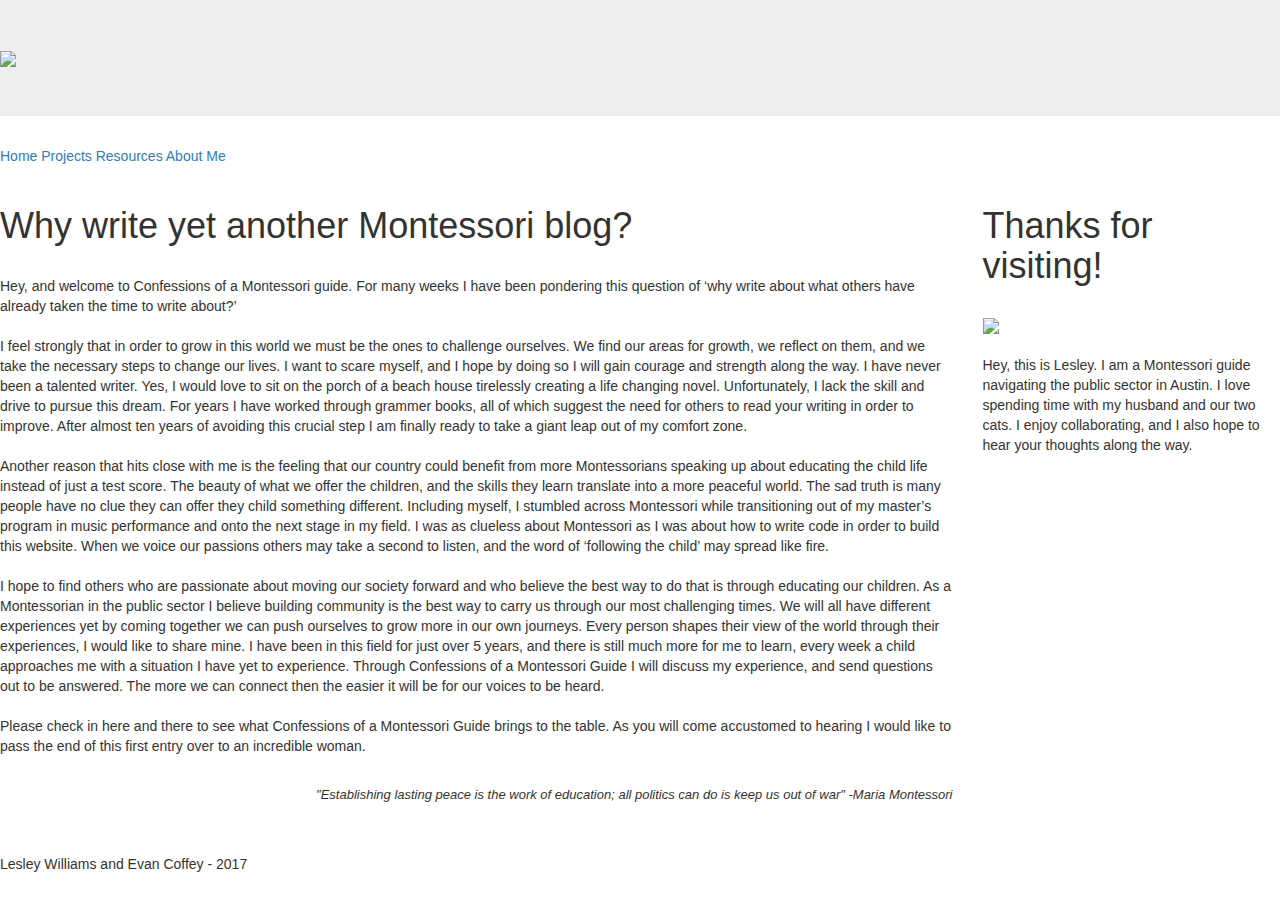
==== index.html @ 6abe3141 "Test" ====
<!DOCTYPE html>
<html>
<head>
	<title>Lesley's website - Home</title>
	<!--Google Font-->
	<link href="https://fonts.googleapis.com/css?family=EB+Garamond|Source+Sans+Pro|Ubuntu" rel="stylesheet">	
	<!-- Latest compiled and minified CSS -->
	<link rel="stylesheet" href="https://maxcdn.bootstrapcdn.com/bootstrap/3.3.7/css/bootstrap.min.css" integrity="sha384-BVYiiSIFeK1dGmJRAkycuHAHRg32OmUcww7on3RYdg4Va+PmSTsz/K68vbdEjh4u" crossorigin="anonymous">
	<!--CSS Reset file-->
	<link rel="stylesheet" type="text/css" href="assets/css/reset.css">
	<!--External CSS file-->
	<link rel="stylesheet" type="text/css" href="assets/css/style.css">
	<!--jQuery link-->
    <script src="https://ajax.googleapis.com/ajax/libs/jquery/3.1.0/jquery.min.js"></script>
	<!--External JS file-->
	<script type="text/javascript" src="assets/javascript/app.js"></script>
</head>
<body>

<!--Logo-->
<div class="jumbotron">
  <img src="assets/images/croppedLogo-1.png" height="160px" width="auto">
</div>

<!--Header, with links to Home, About Me, Resources, and Projects-->
<div id="header">
	<a href="index.html" class="navBarLink">Home</a>
	<a href="projects.html" class="navBarLink">Projects</a>
	<a href="resources.html" class="navBarLink">Resources</a>
	<a href="aboutMe.html" class="navBarLink">About Me</a>
</div>

<!--Main page content-->
<div id="mainSection">

	<div class="row">
	  <div class="col-md-9" id="leftContent">
	  	<br>
		<h1>Why write yet another Montessori blog?</h1>
		<br>
		<p>
			Hey, and welcome to Confessions of a Montessori guide. For many weeks I have been pondering this question of ‘why write about what others have already taken the time to write about?’
			<br><br>
			I feel strongly that in order to grow in this world we must be the ones to challenge ourselves. We find our areas for growth, we reflect on them, and we take the necessary steps to change our lives. I want to scare myself, and I hope by doing so I will gain courage and strength along the way. I have never been a talented writer. Yes, I would love to sit on the porch of a beach house tirelessly creating a life changing novel. Unfortunately, I lack the skill and drive to pursue this dream. For years I have worked through grammer books, all of which suggest the need for others to read your writing in order to improve. After almost ten years of avoiding this crucial step I am finally ready to take a giant leap out of my comfort zone. 
			<br><br>
			Another reason that hits close with me is the feeling that our country could benefit from more Montessorians speaking up about educating the child life instead of just a test score. The beauty of what we offer the children, and the skills they learn translate into a more peaceful world. The sad truth is many people have no clue they can offer they child something different. Including myself, I stumbled across Montessori while transitioning out of my master’s program in music performance and onto the next stage in my field. I was as clueless about Montessori as I was about how to write code in order to build this website. When we voice our passions others may take a second to listen, and the word of ‘following the child’ may spread like fire. 
			<br><br>
			I hope to find others who are passionate about moving our society forward and who believe the best way to do that is through educating our children. As a Montessorian in the public sector I believe building community is the best way to carry us through our most challenging times. We will all have different experiences yet by coming together we can push ourselves to grow more in our own journeys. Every person shapes their view of the world through their experiences, I would like to share mine. I have been in this field for just over 5 years, and there is still much more for me to learn, every week a child approaches me with a situation I have yet to experience. Through Confessions of a Montessori Guide I will discuss my experience, and send questions out to be answered. The more we can connect then the easier it will be for our voices to be heard. 
			<br><br>
			Please check in here and there to see what Confessions of a Montessori Guide brings to the table. As you will come accustomed to hearing I would like to pass the end of this first entry over to an incredible woman.
			<br><br>
			<!--Indent this to make it look like a quote should-->
			<div style="text-align: right; font-size: small;"><em>"Establishing lasting peace is the work of education; all politics can do is keep us out of war" -Maria Montessori</em></div>
			<br>
		</p>
		<br>
	  </div>
	  <div class="col-md-3" id="rightContent">
	  	<br>
		<h1>Thanks for visiting!</h1>
		<br>
		<img src="assets/images/IMG_6569.jpg" height="170px" width="auto" class="rotateimg90" id="disclaimerPic">
		<br><br>
		<p>
			Hey, this is Lesley. I am a Montessori guide navigating the public sector in Austin. I love spending time with my husband and our two cats. I enjoy collaborating, and I also hope to hear your thoughts along the way. 
		</p>
		<br>
	  </div>
	</div>

</div>

<!--Footer-->
<div id="footer">
Lesley Williams and Evan Coffey - 2017
</div>

</body>
</html>
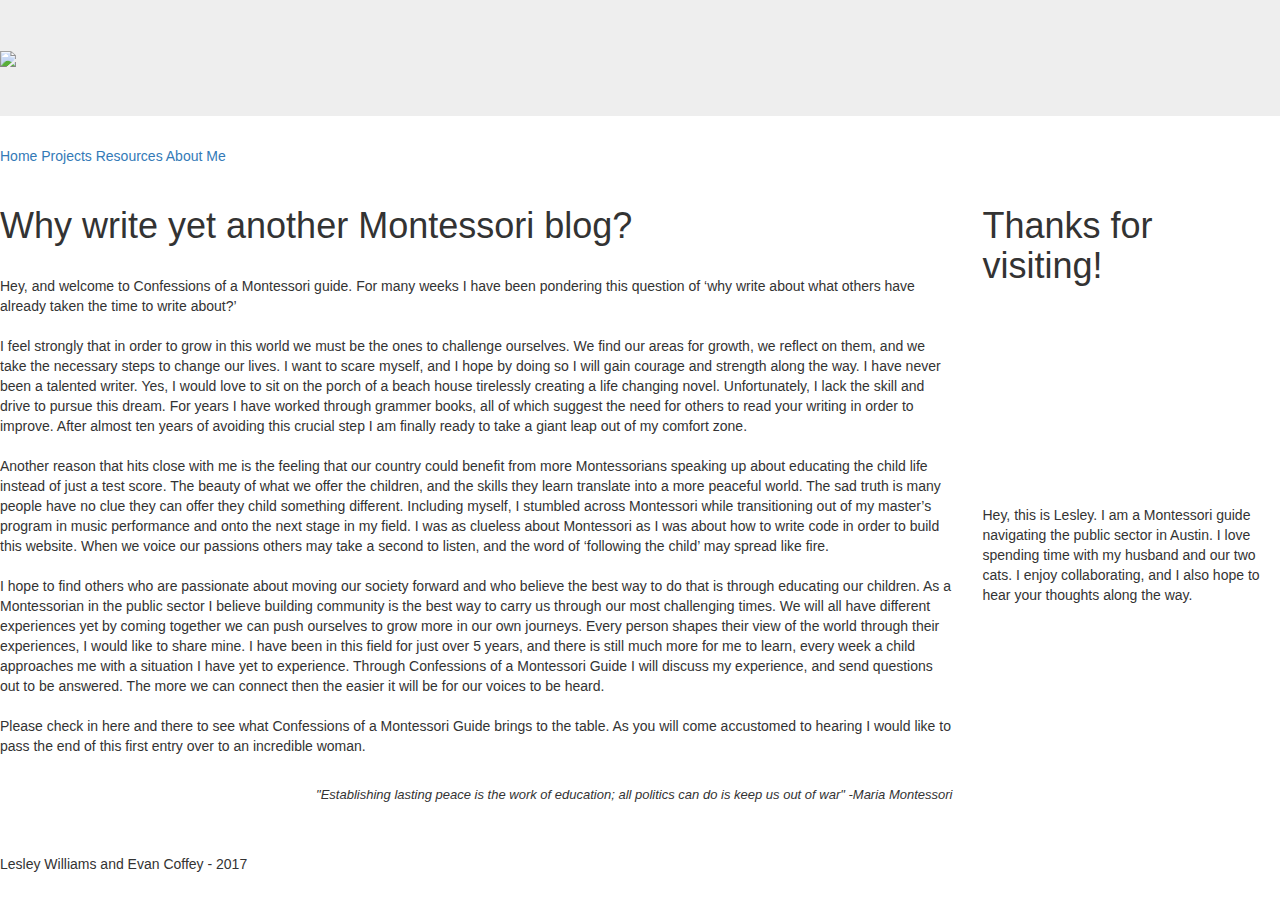
==== commit 3f18696a: "Update" ====
--- a/index.html
+++ b/index.html
@@ -59,7 +59,7 @@
 	  	<br>
 		<h1>Thanks for visiting!</h1>
 		<br>
-		<img src="assets/images/IMG_6569.jpg" height="170px" width="auto" class="rotateimg90" id="disclaimerPic">
+		<img href="assets/images/IMG_6569.jpg" height="170px" width="auto" class="rotateimg90" id="disclaimerPic">
 		<br><br>
 		<p>
 			Hey, this is Lesley. I am a Montessori guide navigating the public sector in Austin. I love spending time with my husband and our two cats. I enjoy collaborating, and I also hope to hear your thoughts along the way. 
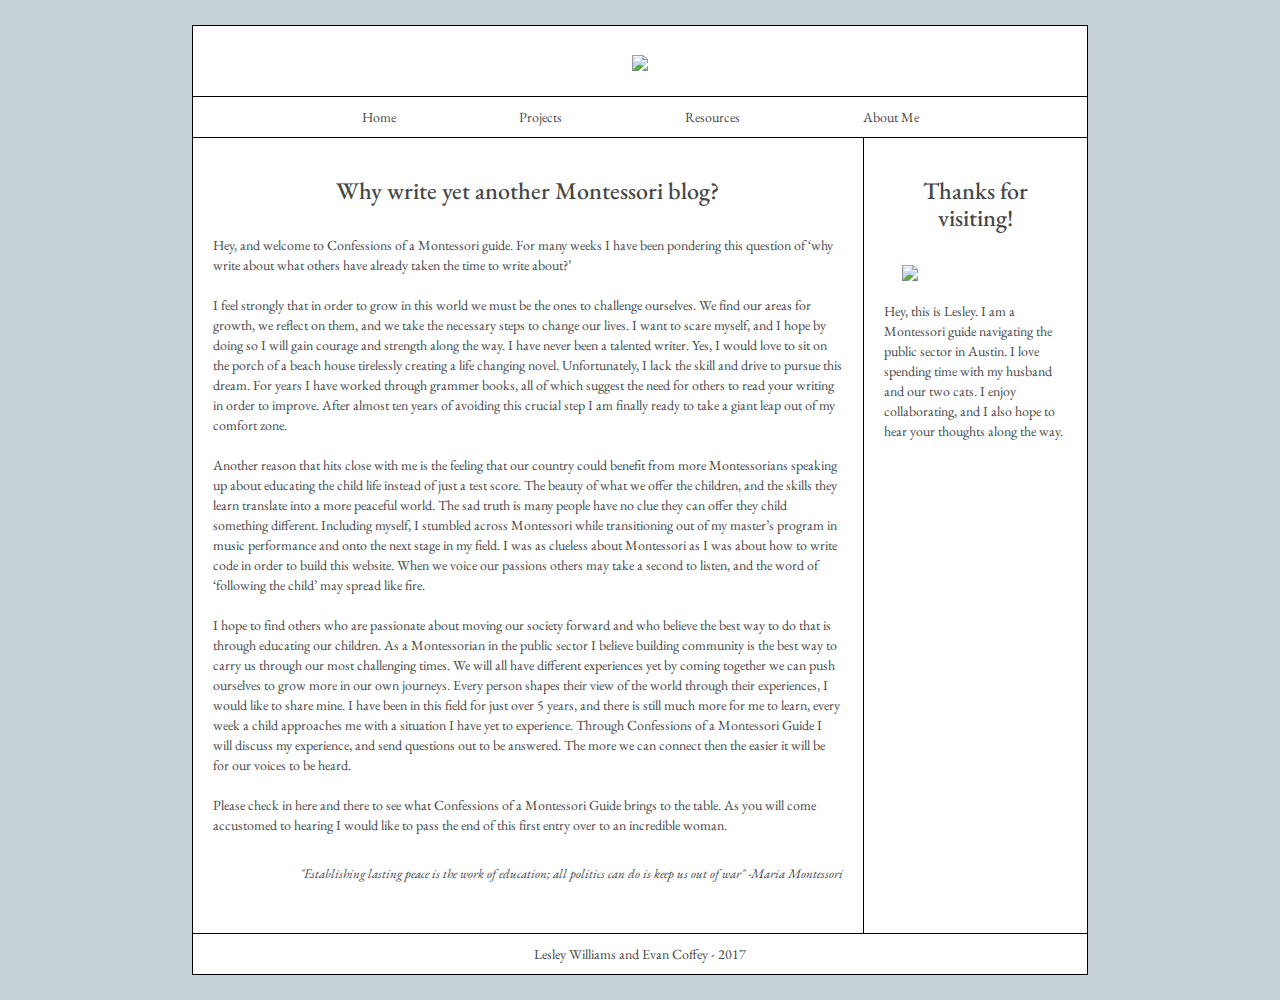
==== commit 386f6f65: "Update" ====
--- a/index.html
+++ b/index.html
@@ -59,7 +59,7 @@
 	  	<br>
 		<h1>Thanks for visiting!</h1>
 		<br>
-		<img href="assets/images/IMG_6569.jpg" height="170px" width="auto" class="rotateimg90" id="disclaimerPic">
+		<img src="https://s24.postimg.org/pf09l8oep/IMG_6569.jpg" height="220px" width="auto" id="disclaimerPic" style="margin-left: 18px">
 		<br><br>
 		<p>
 			Hey, this is Lesley. I am a Montessori guide navigating the public sector in Austin. I love spending time with my husband and our two cats. I enjoy collaborating, and I also hope to hear your thoughts along the way. 
--- a/assets/css/style.css
+++ b/assets/css/style.css
@@ -0,0 +1,119 @@
+body {
+	text-align: center;
+	background-color: #C7D2D6;
+	color: #444747;
+	font-family: 'EB Garamond', serif;
+}
+
+h1 {
+	font-size: x-large;
+	text-align: center;
+}
+
+.contactMeField {
+	width: 400px;
+}
+
+.contactMeMessage {
+	width: 400px;
+	height: 180px;
+}
+
+.rotateimg90 {
+  -webkit-transform:rotate(90deg);
+  -moz-transform: rotate(90deg);
+  -ms-transform: rotate(90deg);
+  -o-transform: rotate(90deg);
+  transform: rotate(90deg);
+}
+
+/*p::first-letter { 
+    font-size: 200%;
+}*/
+
+.navBarLink {
+	padding-left: 60px;
+	padding-right: 60px;
+	text-decoration: none;
+	color: #444747;
+}
+
+#header {
+	width: 70%;
+	margin-left: auto;
+	margin-right: auto;
+	background-color: white;
+	padding-top: 10px;
+	padding-bottom: 10px;
+	border-left: 1px solid black;
+	border-right: 1px solid black;
+}
+
+#footer {
+	width: 70%;
+	margin-bottom: 25px;
+	margin-left: auto;
+	margin-right: auto;
+	background-color: white;
+	padding-top: 10px;
+	padding-bottom: 10px;
+	border-left: 1px solid black;
+	border-bottom: 1px solid black;
+	border-right: 1px solid black;
+}
+
+#mainSection {
+	width: 70%;
+	margin-left: auto;
+	margin-right: auto;
+	background-color: white;
+	border: 1px solid black;
+}
+
+#disclaimerPic {
+}
+
+.jumbotron {
+	width: 70%;
+	margin-left: auto;
+	margin-right: auto;
+	margin-top: 25px;
+	background-color: white;
+	margin-bottom: 0px;
+	border: 1px solid black;
+	padding: 25px;
+}
+
+.row {
+	margin-left: 0;
+	margin-right: 0;
+}
+
+#leftContent {
+	border-right: 1px solid black;
+	text-align: left;
+	padding-left: 20px;
+	padding-right: 20px;
+}
+
+#rightContent {
+	text-align: left;
+	padding-left: 20px;
+	padding-right: 20px;
+}
+
+#bio {
+	text-align: left;
+	padding-left: 20px;
+	padding-right: 20px;
+	border-bottom: 1px solid black;
+}
+
+#professional {
+	border-bottom: 1px solid black;
+}
+
+#textboxMessage { 
+	width: 750px;
+}
+
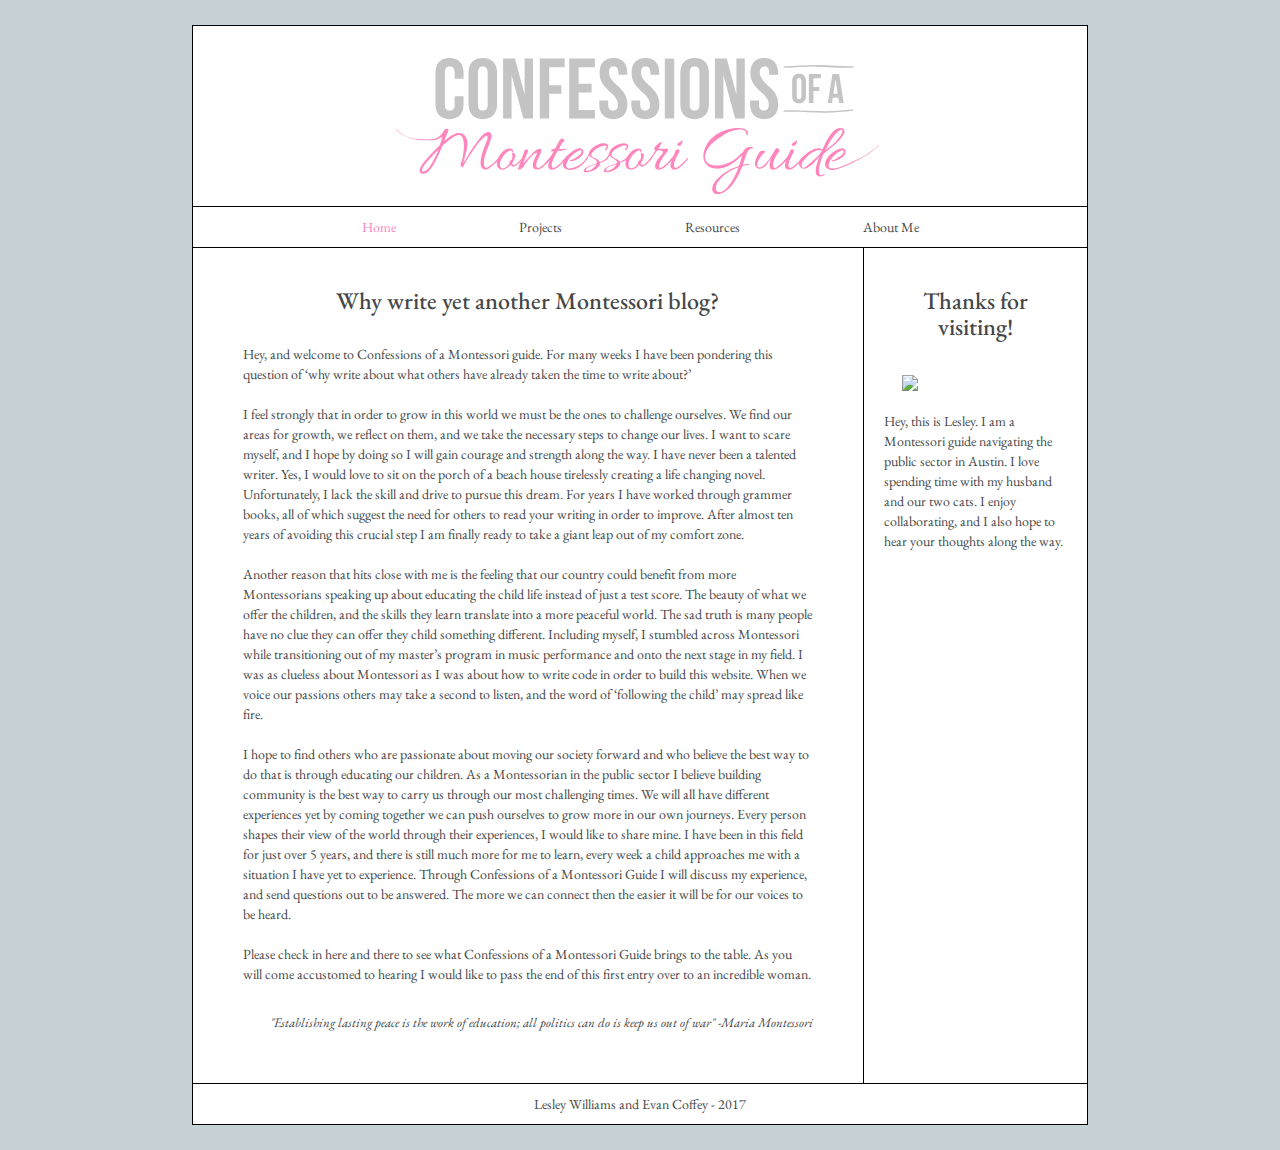
==== commit 8fbf7045: "Update" ====
--- a/index.html
+++ b/index.html
@@ -19,12 +19,12 @@
 
 <!--Logo-->
 <div class="jumbotron">
-  <img src="assets/images/croppedLogo-1.png" height="160px" width="auto">
+  <img src="assets/images/COA_MontessoriGuide.svg" height="160px" width="auto">
 </div>
 
 <!--Header, with links to Home, About Me, Resources, and Projects-->
 <div id="header">
-	<a href="index.html" class="navBarLink">Home</a>
+	<a href="index.html" class="navBarLink" style="color: rgb(255,133,189);">Home</a>
 	<a href="projects.html" class="navBarLink">Projects</a>
 	<a href="resources.html" class="navBarLink">Resources</a>
 	<a href="aboutMe.html" class="navBarLink">About Me</a>
--- a/assets/css/style.css
+++ b/assets/css/style.css
@@ -81,7 +81,8 @@
 	background-color: white;
 	margin-bottom: 0px;
 	border: 1px solid black;
-	padding: 25px;
+	padding-top: 20px;
+	padding-bottom: 0px;
 }
 
 .row {
@@ -92,8 +93,8 @@
 #leftContent {
 	border-right: 1px solid black;
 	text-align: left;
-	padding-left: 20px;
-	padding-right: 20px;
+	padding-left: 50px;
+	padding-right: 50px;
 }
 
 #rightContent {
@@ -104,8 +105,8 @@
 
 #bio {
 	text-align: left;
-	padding-left: 20px;
-	padding-right: 20px;
+	padding-left: 50px;
+	padding-right: 50px;
 	border-bottom: 1px solid black;
 }
 
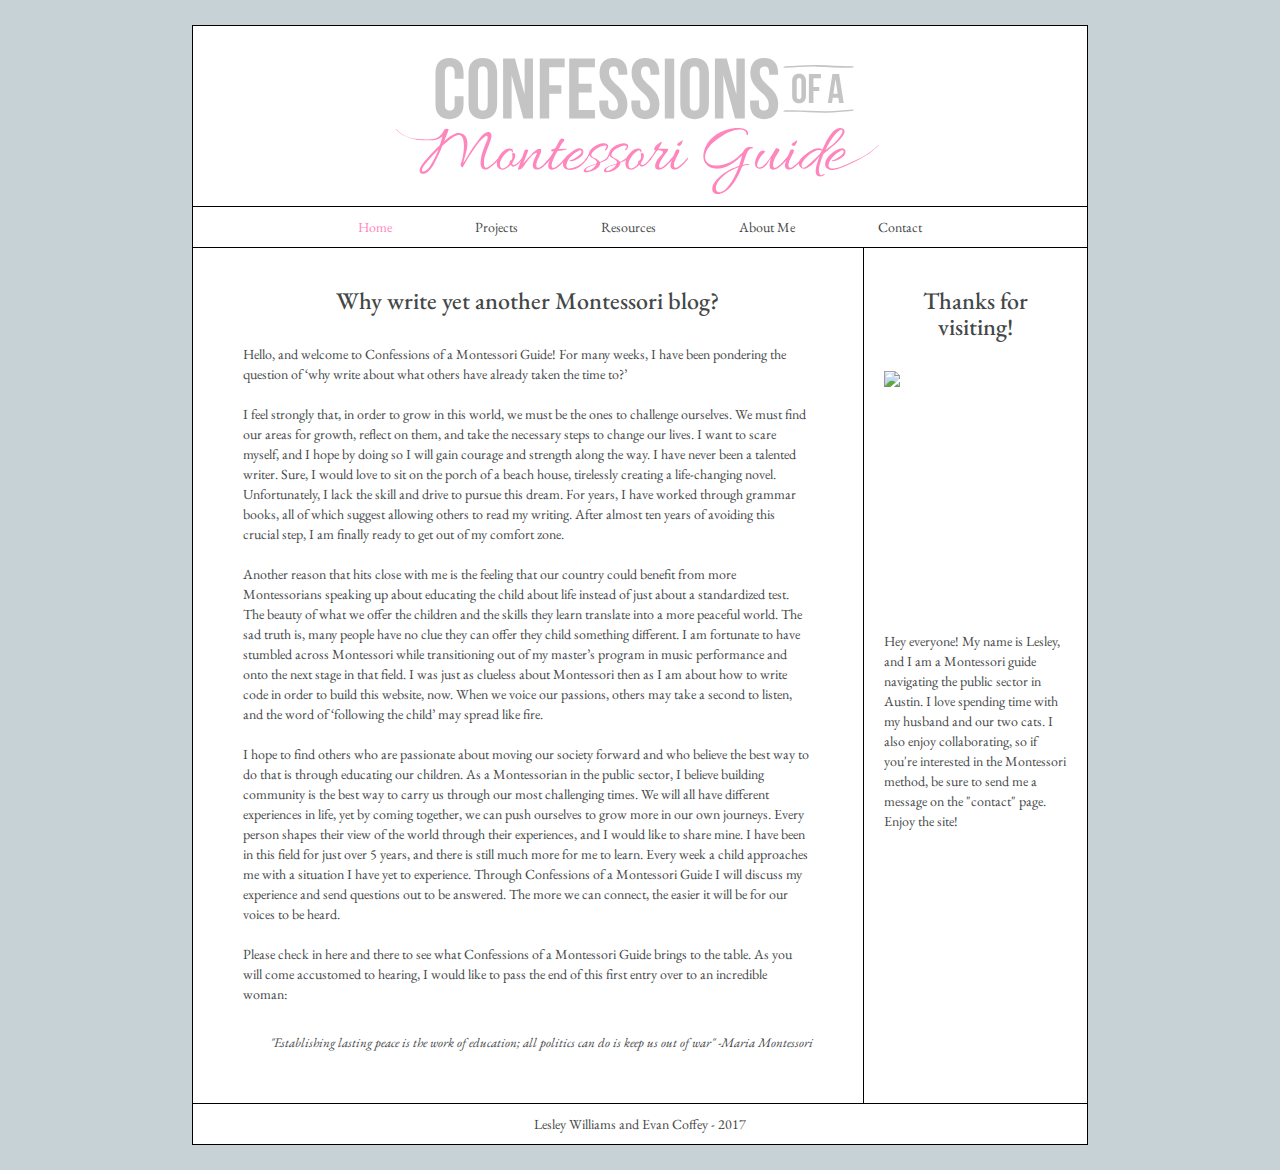
==== commit f5448b3c: "Quite a few modifications.  Media queries added.  Project entry added.  Content edited." ====
--- a/index.html
+++ b/index.html
@@ -19,7 +19,7 @@
 
 <!--Logo-->
 <div class="jumbotron">
-  <img src="assets/images/COA_MontessoriGuide.svg" height="160px" width="auto">
+  <img src="assets/images/COA_MontessoriGuide.svg" id="logoimg">
 </div>
 
 <!--Header, with links to Home, About Me, Resources, and Projects-->
@@ -28,26 +28,27 @@
 	<a href="projects.html" class="navBarLink">Projects</a>
 	<a href="resources.html" class="navBarLink">Resources</a>
 	<a href="aboutMe.html" class="navBarLink">About Me</a>
+	<a href="contact.html" class="navBarLink">Contact</a>
 </div>
 
 <!--Main page content-->
 <div id="mainSection">
 
 	<div class="row">
-	  <div class="col-md-9" id="leftContent">
+	  <div class="col-lg-9 col-md-12" id="leftContent">
 	  	<br>
 		<h1>Why write yet another Montessori blog?</h1>
 		<br>
 		<p>
-			Hey, and welcome to Confessions of a Montessori guide. For many weeks I have been pondering this question of ‘why write about what others have already taken the time to write about?’
+			Hello, and welcome to Confessions of a Montessori Guide!  For many weeks, I have been pondering the question of ‘why write about what others have already taken the time to?’
 			<br><br>
-			I feel strongly that in order to grow in this world we must be the ones to challenge ourselves. We find our areas for growth, we reflect on them, and we take the necessary steps to change our lives. I want to scare myself, and I hope by doing so I will gain courage and strength along the way. I have never been a talented writer. Yes, I would love to sit on the porch of a beach house tirelessly creating a life changing novel. Unfortunately, I lack the skill and drive to pursue this dream. For years I have worked through grammer books, all of which suggest the need for others to read your writing in order to improve. After almost ten years of avoiding this crucial step I am finally ready to take a giant leap out of my comfort zone. 
+			I feel strongly that, in order to grow in this world, we must be the ones to challenge ourselves. We must find our areas for growth, reflect on them, and take the necessary steps to change our lives. I want to scare myself, and I hope by doing so I will gain courage and strength along the way. I have never been a talented writer. Sure, I would love to sit on the porch of a beach house, tirelessly creating a life-changing novel. Unfortunately, I lack the skill and drive to pursue this dream. For years, I have worked through grammar books, all of which suggest allowing others to read my writing. After almost ten years of avoiding this crucial step, I am finally ready to get out of my comfort zone. 
 			<br><br>
-			Another reason that hits close with me is the feeling that our country could benefit from more Montessorians speaking up about educating the child life instead of just a test score. The beauty of what we offer the children, and the skills they learn translate into a more peaceful world. The sad truth is many people have no clue they can offer they child something different. Including myself, I stumbled across Montessori while transitioning out of my master’s program in music performance and onto the next stage in my field. I was as clueless about Montessori as I was about how to write code in order to build this website. When we voice our passions others may take a second to listen, and the word of ‘following the child’ may spread like fire. 
+			Another reason that hits close with me is the feeling that our country could benefit from more Montessorians speaking up about educating the child about life instead of just about a standardized test. The beauty of what we offer the children and the skills they learn translate into a more peaceful world. The sad truth is, many people have no clue they can offer they child something different. I am fortunate to have stumbled across Montessori while transitioning out of my master’s program in music performance and onto the next stage in that field. I was just as clueless about Montessori then as I am about how to write code in order to build this website, now. When we voice our passions, others may take a second to listen, and the word of ‘following the child’ may spread like fire. 
 			<br><br>
-			I hope to find others who are passionate about moving our society forward and who believe the best way to do that is through educating our children. As a Montessorian in the public sector I believe building community is the best way to carry us through our most challenging times. We will all have different experiences yet by coming together we can push ourselves to grow more in our own journeys. Every person shapes their view of the world through their experiences, I would like to share mine. I have been in this field for just over 5 years, and there is still much more for me to learn, every week a child approaches me with a situation I have yet to experience. Through Confessions of a Montessori Guide I will discuss my experience, and send questions out to be answered. The more we can connect then the easier it will be for our voices to be heard. 
+			I hope to find others who are passionate about moving our society forward and who believe the best way to do that is through educating our children. As a Montessorian in the public sector, I believe building community is the best way to carry us through our most challenging times. We will all have different experiences in life, yet by coming together, we can push ourselves to grow more in our own journeys. Every person shapes their view of the world through their experiences, and I would like to share mine. I have been in this field for just over 5 years, and there is still much more for me to learn.  Every week a child approaches me with a situation I have yet to experience. Through Confessions of a Montessori Guide I will discuss my experience and send questions out to be answered. The more we can connect, the easier it will be for our voices to be heard. 
 			<br><br>
-			Please check in here and there to see what Confessions of a Montessori Guide brings to the table. As you will come accustomed to hearing I would like to pass the end of this first entry over to an incredible woman.
+			Please check in here and there to see what Confessions of a Montessori Guide brings to the table. As you will come accustomed to hearing, I would like to pass the end of this first entry over to an incredible woman:
 			<br><br>
 			<!--Indent this to make it look like a quote should-->
 			<div style="text-align: right; font-size: small;"><em>"Establishing lasting peace is the work of education; all politics can do is keep us out of war" -Maria Montessori</em></div>
@@ -55,15 +56,14 @@
 		</p>
 		<br>
 	  </div>
-	  <div class="col-md-3" id="rightContent">
+	  <div class="col-lg-3 col-md-12" id="rightContent">
 	  	<br>
 		<h1>Thanks for visiting!</h1>
 		<br>
-		<img src="https://s24.postimg.org/pf09l8oep/IMG_6569.jpg" height="220px" width="auto" id="disclaimerPic" style="margin-left: 18px">
+		<img src="https://s24.postimg.org/pf09l8oep/IMG_6569.jpg" class="center" height="220px" width="auto">
 		<br><br>
 		<p>
-			Hey, this is Lesley. I am a Montessori guide navigating the public sector in Austin. I love spending time with my husband and our two cats. I enjoy collaborating, and I also hope to hear your thoughts along the way. 
-		</p>
+			Hey everyone! My name is Lesley, and I am a Montessori guide navigating the public sector in Austin. I love spending time with my husband and our two cats. I also enjoy collaborating, so if you're interested in the Montessori method, be sure to send me a message on the "contact" page.  Enjoy the site!</p>
 		<br>
 	  </div>
 	</div>
--- a/assets/css/style.css
+++ b/assets/css/style.css
@@ -1,3 +1,4 @@
+/* Extra small devices (phones, less than 768px) */
 body {
 	text-align: center;
 	background-color: #C7D2D6;
@@ -8,6 +9,11 @@
 h1 {
 	font-size: x-large;
 	text-align: center;
+}
+
+img.center {
+    display: block;
+    margin: 0 auto;
 }
 
 .contactMeField {
@@ -27,10 +33,6 @@
   transform: rotate(90deg);
 }
 
-/*p::first-letter { 
-    font-size: 200%;
-}*/
-
 .navBarLink {
 	padding-left: 60px;
 	padding-right: 60px;
@@ -38,6 +40,11 @@
 	color: #444747;
 }
 
+#logoimg {
+	height: 130px;
+	width: auto;
+}
+
 #header {
 	width: 70%;
 	margin-left: auto;
@@ -70,7 +77,19 @@
 	border: 1px solid black;
 }
 
-#disclaimerPic {
+#resources {
+	padding-left: 50px;
+	padding-right: 50px;
+}
+
+#projects {
+	padding-left: 50px;
+	padding-right: 50px;
+	text-align: left;
+}
+
+#centerLink {
+	text-align: center;
 }
 
 .jumbotron {
@@ -91,7 +110,7 @@
 }
 
 #leftContent {
-	border-right: 1px solid black;
+	border-bottom: 1px solid black;
 	text-align: left;
 	padding-left: 50px;
 	padding-right: 50px;
@@ -110,11 +129,101 @@
 	border-bottom: 1px solid black;
 }
 
-#professional {
-	border-bottom: 1px solid black;
-}
+#professional {}
 
 #textboxMessage { 
 	width: 750px;
 }
 
+#proj1picR {
+	display: block;
+	margin: 0 auto;
+}
+
+#proj1picL {
+	display: block;
+	margin: 0 auto;
+}
+
+#proj1pic1 {
+	height: 250px;
+	width: auto;
+}
+
+#proj1pic2 {
+	height: 250px;
+	width: auto;
+}
+
+
+/* Small devices (tablets, 768px and up) */
+@media (min-width: 768px) {
+
+	.navBarLink {
+		padding-left: 70px;
+		padding-right: 70px;
+		text-decoration: none;
+		color: #444747;
+	}
+
+	#logoimg {
+		height: 160px;
+		width: auto;
+	}
+
+	#proj1pic1 {
+		height: 250px;
+		width: auto;
+	}
+
+	#proj1pic2 {
+		height: 250px;
+		width: auto;
+	}
+}
+ 
+/*Medium devices (desktops, 992px and up)*/ 
+@media (min-width: 992px) { 
+
+	.navBarLink {
+		padding-left: 80px;
+		padding-right: 80px;
+		text-decoration: none;
+		color: #444747;
+	}
+
+	#proj1pic1 {
+		height: 400px;
+		width: auto;
+	}
+
+	#proj1pic2 {
+		height: 400px;
+		width: auto;
+	}
+}
+
+/* Large devices (large desktops, 1200px and up) */
+@media (min-width: 1200px) {
+
+	.navBarLink {
+		padding-left: 40px;
+		padding-right: 40px;
+		text-decoration: none;
+		color: #444747;
+	}
+
+	#leftContent {
+		border-right: 1px solid black;
+		border-bottom: 0;
+	}
+
+	#proj1picR {
+		display: inline;
+		float: right;
+	}
+
+	#proj1picL {
+		display: inline;
+	}
+}